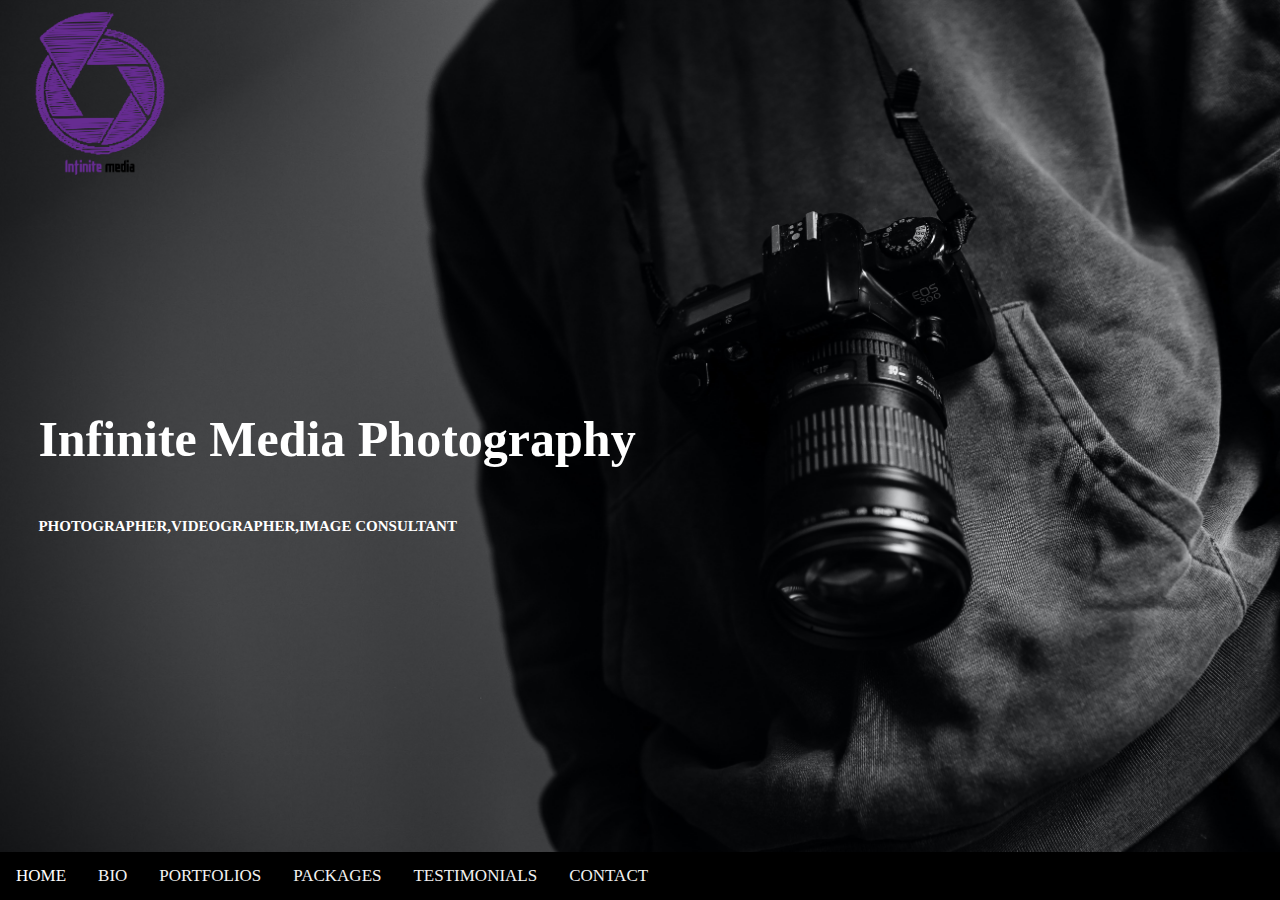
==== index.html @ 7c71fac8 "adds the index.html file" ====
<html>
  <head>
    <meta charset="utf-8">
    <meta name="viewport" content="width=device-width", initial-scale="1.0">
  </head>
  <title>Infinte Media</title>
  <link href="css/styles.css" rel="stylesheet" type="text/css">
  <body>
    <div class="container">
      <div id="home">
        <div class="row">
          <div class="col-md-12">
            <img src="images/logo.png" style="width:200px; height:200px;">
          </div>
        </div>
        <div class="left">
          <p class="intro1">Infinite Media Photography</p>
          <p class="intro2">PHOTOGRAPHER,VIDEOGRAPHER,IMAGE CONSULTANT</p>
        </div>
        <div class="navbar">
          <a href="#home" class="active">HOME</a>
          <a href="#bio">BIO</a>
          <a href="#portfolios">PORTFOLIOS</a>
          <a href="#packages">PACKAGES</a>
          <a href="#testimonials">TESTIMONIALS</a>
          <a href="#contact">CONTACT</a>
        </div>
      </div>
    </div>
  </body>
</html>
---- css/styles.css ----
body, html {
  height: 100%;
  margin:0;
}

#home {
  width:100%;
  height:100%;
  background-image:url('../images/camera.jpg');
  background-size:cover;
  background-repeat: no-repeat;
}

.left {
  position: absolute;
  top:40%;
  left:3%;
  bottom:60%;
}

.intro1 {
  font-size:50px ;
  font-weight:bold;
  font-family:Dancing Script ;
  color:white;
}

.intro2 {
  font-size: 15px;
  font-weight:bold;
  font-family:Dancing Script;
  color:white;
}

.navbar {
  overflow: hidden;
  background-color:black;
  position: fixed;
  bottom: 0;
  width: 100%;
}

.navbar a {
  float: left;
  display: block;
  color: #f2f2f2;
  text-align: center;
  padding: 14px 16px;
  text-decoration: none;
  font-size: 17px;
  font-family:Dancing Script;
}

.navbar a:hover {
  background: #f1f1f1;
  color: black;
}

.navbar a.active {
  background-color: black;
  color: white;
}
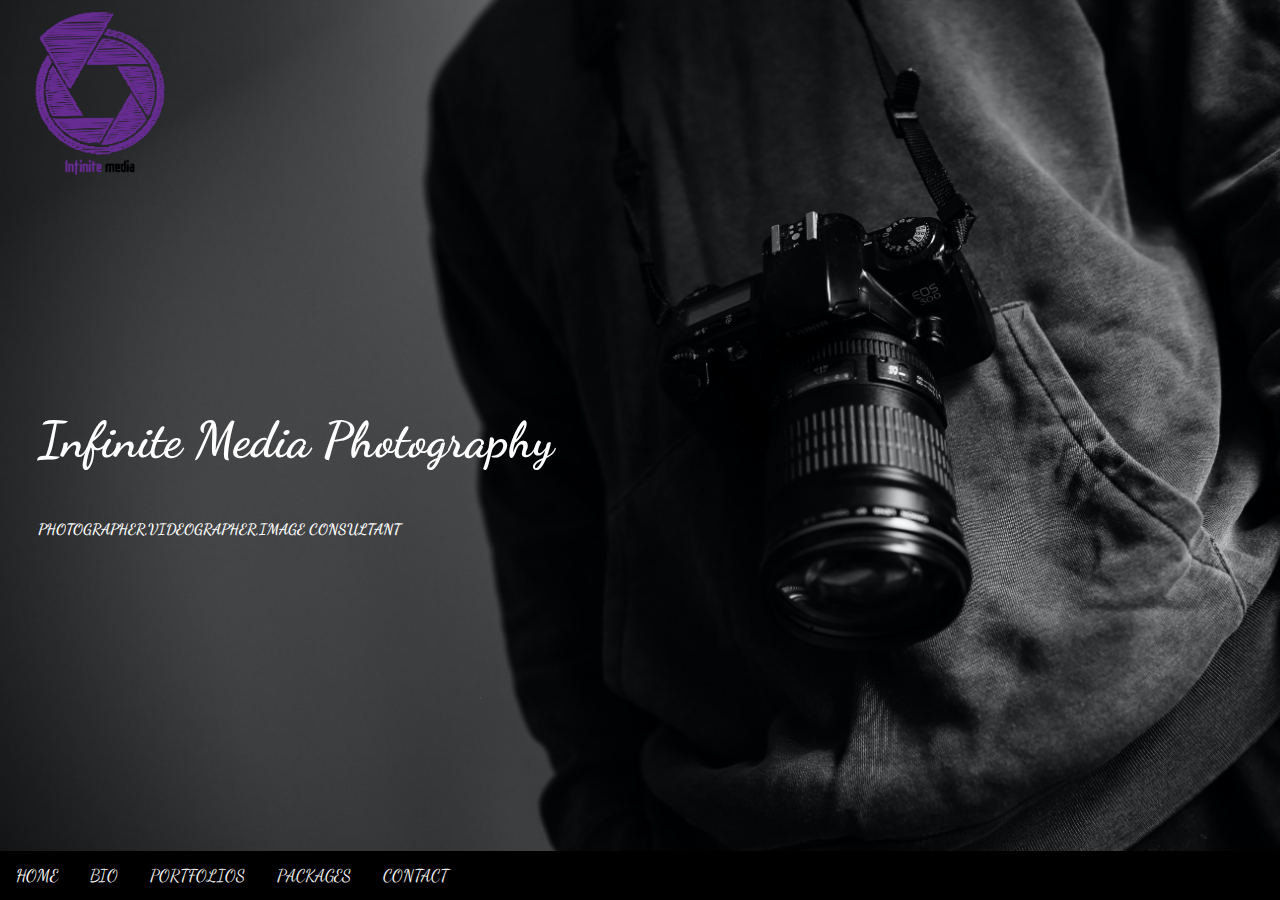
==== commit 8a88b2cb: "adds portfolio section" ====
--- a/index.html
+++ b/index.html
@@ -4,6 +4,7 @@
     <meta name="viewport" content="width=device-width", initial-scale="1.0">
   </head>
   <title>Infinte Media</title>
+  <link href="https://fonts.googleapis.com/css2?family=Dancing+Script:wght@700&display=swap" rel="stylesheet">
   <link href="css/styles.css" rel="stylesheet" type="text/css">
   <body>
     <div class="container">
@@ -18,12 +19,11 @@
           <p class="intro2">PHOTOGRAPHER,VIDEOGRAPHER,IMAGE CONSULTANT</p>
         </div>
         <div class="navbar">
-          <a href="#home" class="active">HOME</a>
-          <a href="#bio">BIO</a>
-          <a href="#portfolios">PORTFOLIOS</a>
-          <a href="#packages">PACKAGES</a>
-          <a href="#testimonials">TESTIMONIALS</a>
-          <a href="#contact">CONTACT</a>
+          <a href="index.html" class="active">HOME</a>
+          <a href="bio.html">BIO</a>
+          <a href="portfolios.html">PORTFOLIOS</a>
+          <a href="packages.html">PACKAGES</a>
+          <a href="contact.html">CONTACT</a>
         </div>
       </div>
     </div>
--- a/css/styles.css
+++ b/css/styles.css
@@ -21,14 +21,14 @@
 .intro1 {
   font-size:50px ;
   font-weight:bold;
-  font-family:Dancing Script ;
+  font-family: 'Dancing Script', cursive;;
   color:white;
 }
 
 .intro2 {
   font-size: 15px;
   font-weight:bold;
-  font-family:Dancing Script;
+  font-family: 'Dancing Script', cursive;;
   color:white;
 }
 
@@ -48,7 +48,7 @@
   padding: 14px 16px;
   text-decoration: none;
   font-size: 17px;
-  font-family:Dancing Script;
+  font-family: 'Dancing Script', cursive;;
 }
 
 .navbar a:hover {
@@ -60,3 +60,111 @@
   background-color: black;
   color: white;
 }
+
+/* BIO */
+
+img {
+  border-radius: 50%;
+}
+
+.header { /* displays images and text side by side */
+  width: 100%;
+  height: 260px;
+}
+
+h1 {
+  color:black;
+  font-family: 'Source Serif Pro', serif;
+  font-size: 80px;
+  letter-spacing: 2px;
+}
+
+.topleft {
+  float: left; /* positions the image to the left of header element */
+  padding-left: 3%; 
+  margin-left: auto;
+  margin-right: auto;
+}
+
+.topright {
+  float: right;
+  padding-left: 42%;
+  position: absolute;
+}
+/*BIO*/
+
+/* PORTFOLIOS */
+/* Style the tab */
+.tab {
+  overflow: hidden;
+  border: 1px solid #ccc;
+  background-color: #f1f1f1;
+  border-radius: 5px;
+}
+/* Style the buttons that are used to open the tab content */
+.tab button {
+  background-color: inherit;
+  float: left;
+  border: none;
+  outline: none;
+  cursor: pointer;
+  padding: 2%;
+  transition: 0.3s;
+}
+/* Change background color of buttons on hover */
+.tab button:hover {
+  background-color: #ddd;
+}
+/* Create an active/current tablink class */
+.tab button.active {
+  background-color: #ccc;
+}
+/* Style the tab content */
+.tabcontent {
+  padding: 6px 12px;
+  border: 1px solid #ccc;
+  border-top: none;
+}
+#find-padding{
+  padding-top: 1%;
+}
+.eventname{
+  text-align: center;
+  font-size: 40px;
+  font-weight: bold;
+}
+/* PORTFOLIOS */
+
+/*CONTACT US*/
+#contactus{
+  width: 100%;
+  height: auto;
+  text-align: center;
+  color: white;
+  background-image: url("../images/lens2.jpg");
+  background-size: cover;
+}
+#contactus img{
+  object-fit: cover;
+  height: auto;
+}
+#contactus .btn{
+  background: transparent !important;
+  color:white;
+  font-weight: bolder;
+  padding: 3%;
+  font-size: 20px;
+}
+h3{
+  padding-top: 3%;
+  font-size: 50px;
+  padding-bottom: 1%;
+}
+#message{
+  color: white;
+  background: transparent;
+}
+.contactcontent{
+  padding: 4%;
+}
+/*CONTACT US*/
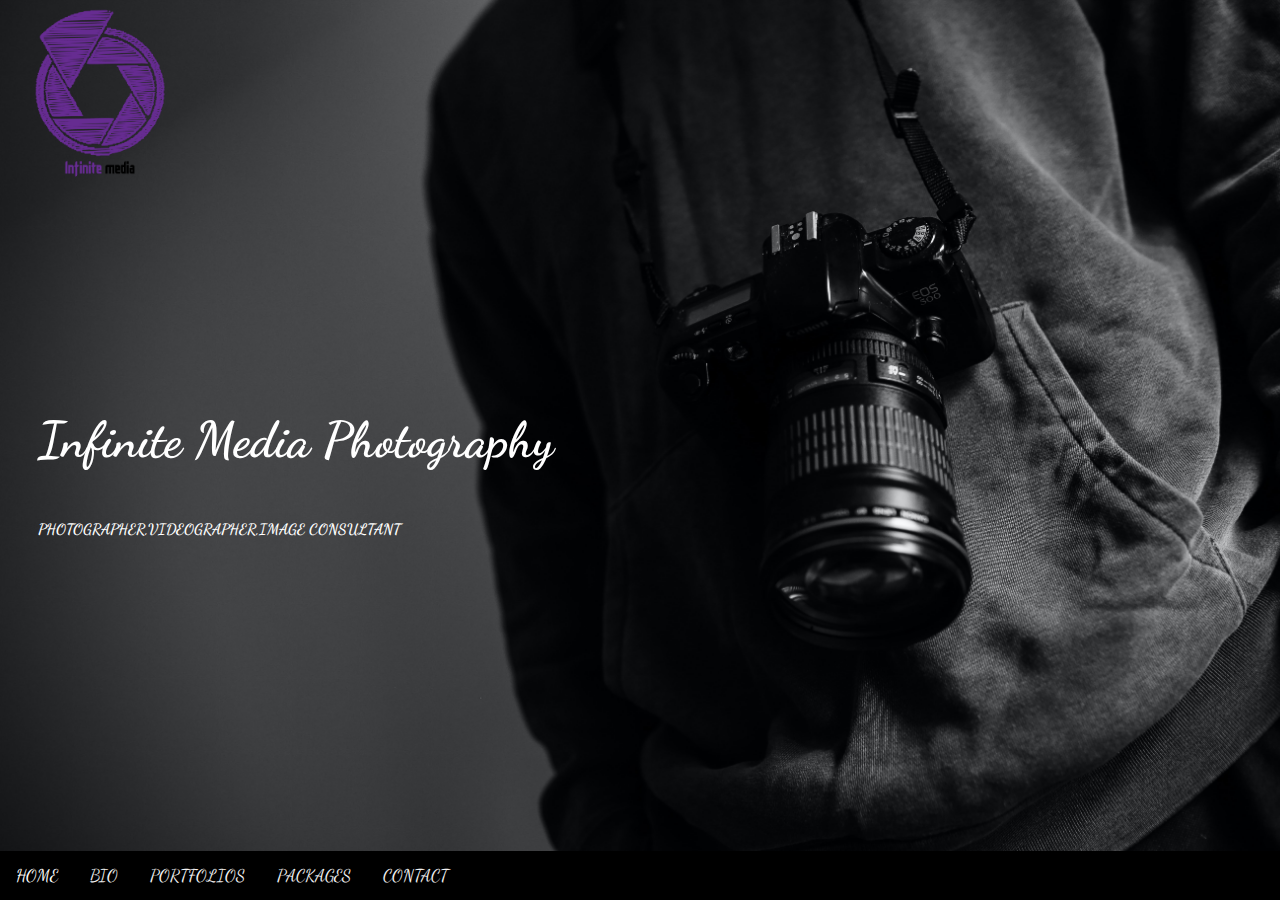
==== commit e1916111: "add a package file" ====
--- a/index.html
+++ b/index.html
@@ -6,6 +6,7 @@
   <title>Infinte Media</title>
   <link href="https://fonts.googleapis.com/css2?family=Dancing+Script:wght@700&display=swap" rel="stylesheet">
   <link href="css/styles.css" rel="stylesheet" type="text/css">
+  <script src="js/infinite.js"></script>
   <body>
     <div class="container">
       <div id="home">
@@ -24,6 +25,7 @@
           <a href="portfolios.html">PORTFOLIOS</a>
           <a href="packages.html">PACKAGES</a>
           <a href="contact.html">CONTACT</a>
+          <a href="javascript:void(0);" style="font-size:15px;" class="icon" onclick="myFunction()">&#9776;</a>
         </div>
       </div>
     </div>
--- a/css/styles.css
+++ b/css/styles.css
@@ -2,7 +2,7 @@
   height: 100%;
   margin:0;
 }
-
+/* LANDING PAGE */
 #home {
   width:100%;
   height:100%;
@@ -21,14 +21,14 @@
 .intro1 {
   font-size:50px ;
   font-weight:bold;
-  font-family: 'Dancing Script', cursive;;
+  font-family: 'Dancing Script', cursive;
   color:white;
 }
 
 .intro2 {
   font-size: 15px;
   font-weight:bold;
-  font-family: 'Dancing Script', cursive;;
+  font-family: 'Dancing Script', cursive;
   color:white;
 }
 
@@ -48,7 +48,7 @@
   padding: 14px 16px;
   text-decoration: none;
   font-size: 17px;
-  font-family: 'Dancing Script', cursive;;
+  font-family: 'Dancing Script', cursive;
 }
 
 .navbar a:hover {
@@ -60,21 +60,53 @@
   background-color: black;
   color: white;
 }
+.navbar .icon {
+  display: none;
+}
+
+@media screen and (max-width: 600px) {
+  .navbar a:not(:first-child) {display: none;}
+  .navbar a.icon {
+    float: right;
+    display: block;
+  }
+}
+
+@media screen and (max-width: 600px) {
+  .navbar.responsive .icon {
+    position: absolute;
+    right: 0;
+    bottom:0;
+  }
+  .navbar.responsive a {
+    float: none;
+    display: block;
+    text-align: left;
+  }
+
+}
+/* LANDING PAGE */
 
 /* BIO */
-
 img {
-  border-radius: 50%;
-}
-
+  object-fit: cover; /* conserves image's pixel ratio */
+  position: absolute; /* positions image at same place regardless of the window size */
+  border-radius: 50%; /* puts image in circular border */
+}
+
+.responsive { /* makes image responsive */
+  max-width: 20%; /* limits size of image to 20% of the maximum window size */
+  height: auto;
+  width: 20%;
+}
 .header { /* displays images and text side by side */
   width: 100%;
   height: 260px;
 }
 
 h1 {
-  color:black;
-  font-family: 'Source Serif Pro', serif;
+  color:white;
+  font-family: 'Dancing Script', cursive;
   font-size: 80px;
   letter-spacing: 2px;
 }
@@ -90,6 +122,21 @@
   float: right;
   padding-left: 42%;
   position: absolute;
+}
+
+.content {
+  font-size: 50px;
+  text-align: justify;
+  padding-left: 40%;
+  word-spacing: 2px;
+  padding-right: 5%;
+  padding-bottom: 8%;
+  color: white;
+  font-family:'Josefin Sans', sans-serif;
+}
+.little{
+  font-family: 'Dancing Script', cursive;
+  font-size:8vw;
 }
 /*BIO*/
 
@@ -133,16 +180,32 @@
   font-size: 40px;
   font-weight: bold;
 }
+
 /* PORTFOLIOS */
 
+/* PACKAGES */
+.column {
+  float: left;
+}
+.about-section {
+  padding: 50px;
+  text-align: center;
+  background-color: black;
+}
+.packages{
+  font-family:'Dancing Script', cursive;
+}
+/* PACKAGES */
 /*CONTACT US*/
 #contactus{
   width: 100%;
   height: auto;
   text-align: center;
-  color: white;
-  background-image: url("../images/lens2.jpg");
+  color:white;
+  background-image: url("../images/huge.jpg");
   background-size: cover;
+  background-repeat: no-repeat;
+  font-family: 'Dancing Script', cursive;
 }
 #contactus img{
   object-fit: cover;
@@ -161,10 +224,29 @@
   padding-bottom: 1%;
 }
 #message{
-  color: white;
+  color:white;
   background: transparent;
+  font-size:20px;
 }
 .contactcontent{
   padding: 4%;
 }
+p {
+  font-size:20px;
+  font-weight: bold;
+}
+.form-control {
+  background: transparent;
+}
+::placeholder {
+  color:white;
+}
+h5 {
+  font-size: 30px;
+}
+.socials{
+  padding-top: 3%;
+  text-align: center;
+  padding-bottom: 3%;
+}
 /*CONTACT US*/
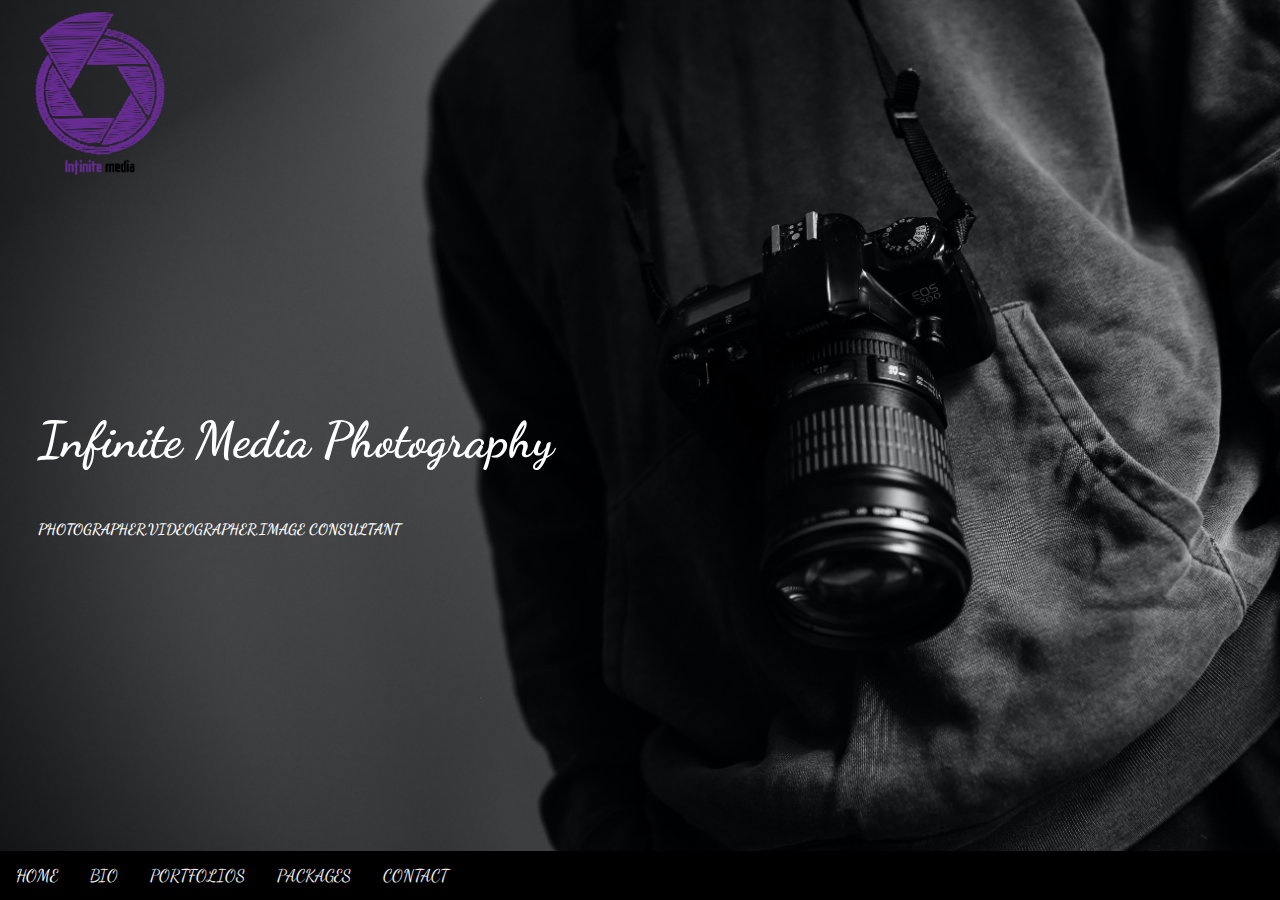
==== commit eadb1161: "add some code to js" ====
--- a/index.html
+++ b/index.html
@@ -6,7 +6,7 @@
   <title>Infinte Media</title>
   <link href="https://fonts.googleapis.com/css2?family=Dancing+Script:wght@700&display=swap" rel="stylesheet">
   <link href="css/styles.css" rel="stylesheet" type="text/css">
-  <script src="js/infinite.js"></script>
+  <script type="text/javascript" src="js/infinite.js"></script>
   <body>
     <div class="container">
       <div id="home">
--- a/css/styles.css
+++ b/css/styles.css
@@ -88,13 +88,12 @@
 /* LANDING PAGE */
 
 /* BIO */
-img {
-  object-fit: cover; /* conserves image's pixel ratio */
-  position: absolute; /* positions image at same place regardless of the window size */
-  border-radius: 50%; /* puts image in circular border */
-}
-
-.responsive { /* makes image responsive */
+.bio{
+  object-fit: cover;
+  position: absolute;
+  border-radius: 50%;
+}
+.responsive bio { /* makes image responsive */
   max-width: 20%; /* limits size of image to 20% of the maximum window size */
   height: auto;
   width: 20%;
@@ -186,6 +185,7 @@
 /* PACKAGES */
 .column {
   float: left;
+  padding:8px;
 }
 .about-section {
   padding: 50px;
@@ -194,6 +194,11 @@
 }
 .packages{
   font-family:'Dancing Script', cursive;
+}
+h2{
+  text-align: center;
+  font-family:'Josefin Sans', sans-serif;
+  font-weight: bold;
 }
 /* PACKAGES */
 /*CONTACT US*/
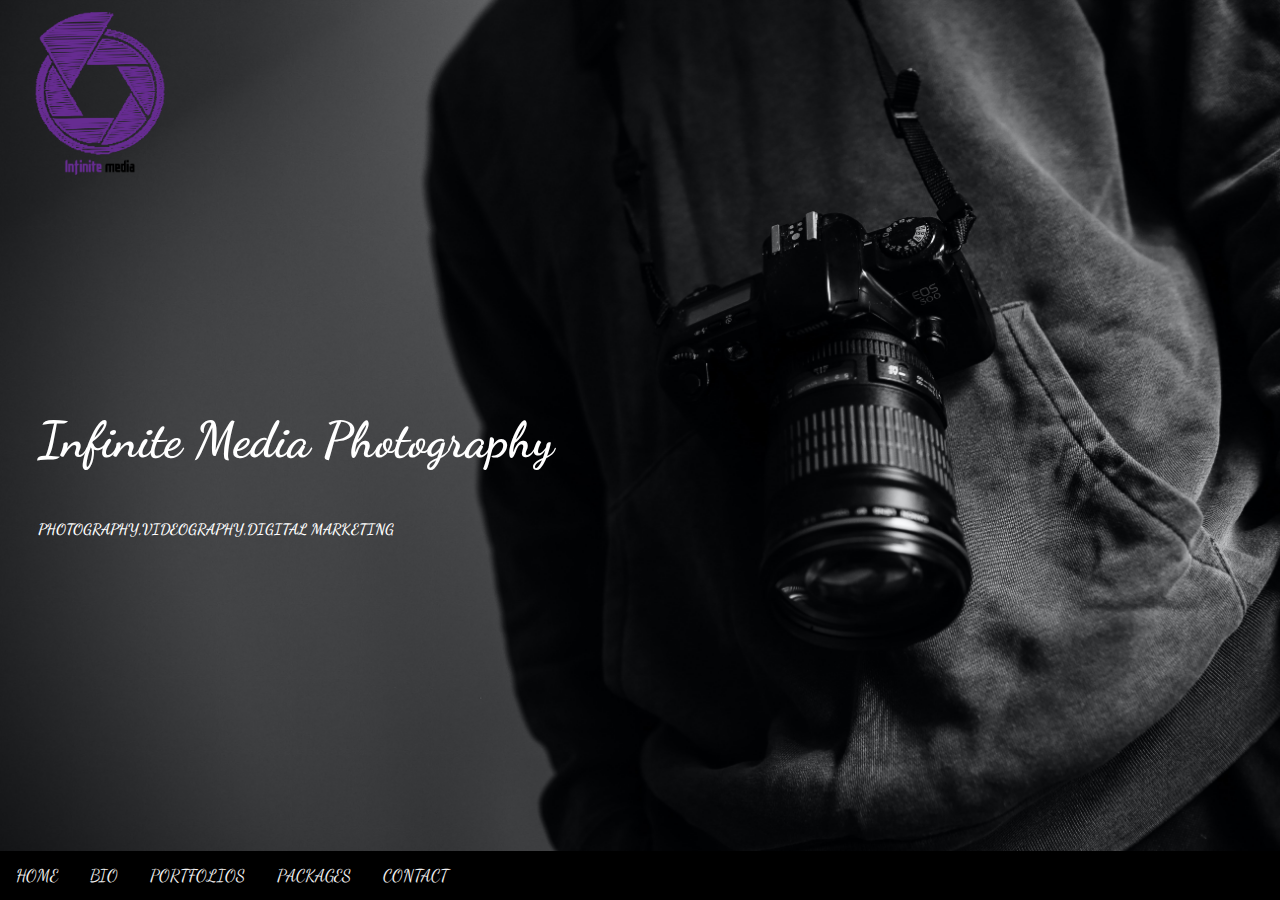
==== commit 2e7cc269: "add a new bottom navigation bar" ====
--- a/index.html
+++ b/index.html
@@ -17,15 +17,15 @@
         </div>
         <div class="left">
           <p class="intro1">Infinite Media Photography</p>
-          <p class="intro2">PHOTOGRAPHER,VIDEOGRAPHER,IMAGE CONSULTANT</p>
+          <p class="intro2">PHOTOGRAPHY,VIDEOGRAPHY,DIGITAL MARKETING</p>
         </div>
-        <div class="navbar">
-          <a href="index.html" class="active">HOME</a>
+        <div class="navbar" id="myNavbar">
+          <a href="index.html">HOME</a>
           <a href="bio.html">BIO</a>
           <a href="portfolios.html">PORTFOLIOS</a>
           <a href="packages.html">PACKAGES</a>
           <a href="contact.html">CONTACT</a>
-          <a href="javascript:void(0);" style="font-size:15px;" class="icon" onclick="myFunction()">&#9776;</a>
+          <a href="javascript:void(0);" class="icon" onclick="myFunction()">&#9776;</a>
         </div>
       </div>
     </div>
--- a/css/styles.css
+++ b/css/styles.css
@@ -31,15 +31,16 @@
   font-family: 'Dancing Script', cursive;
   color:white;
 }
-
+/* Place the navbar at the bottom of the page, and make it stick */
 .navbar {
+  background-color:black;
   overflow: hidden;
-  background-color:black;
   position: fixed;
   bottom: 0;
   width: 100%;
 }
 
+/* Style the links inside the navigation bar */
 .navbar a {
   float: left;
   display: block;
@@ -48,22 +49,25 @@
   padding: 14px 16px;
   text-decoration: none;
   font-size: 17px;
-  font-family: 'Dancing Script', cursive;
-}
-
+  font-family:'Dancing Script', cursive;
+}
+
+/* Change the color of links on hover */
 .navbar a:hover {
-  background: #f1f1f1;
+  background-color: #ddd;
   color: black;
 }
 
+/* Add a green background color to the active link */
 .navbar a.active {
-  background-color: black;
+  background-color:black;
   color: white;
 }
+
+/* Hide the link that should open and close the navbar on small screens */
 .navbar .icon {
   display: none;
 }
-
 @media screen and (max-width: 600px) {
   .navbar a:not(:first-child) {display: none;}
   .navbar a.icon {
@@ -71,19 +75,17 @@
     display: block;
   }
 }
-
 @media screen and (max-width: 600px) {
-  .navbar.responsive .icon {
+  .navbar.responsive a.icon {
     position: absolute;
     right: 0;
-    bottom:0;
+    bottom: 0;
   }
   .navbar.responsive a {
     float: none;
     display: block;
     text-align: left;
   }
-
 }
 /* LANDING PAGE */
 
